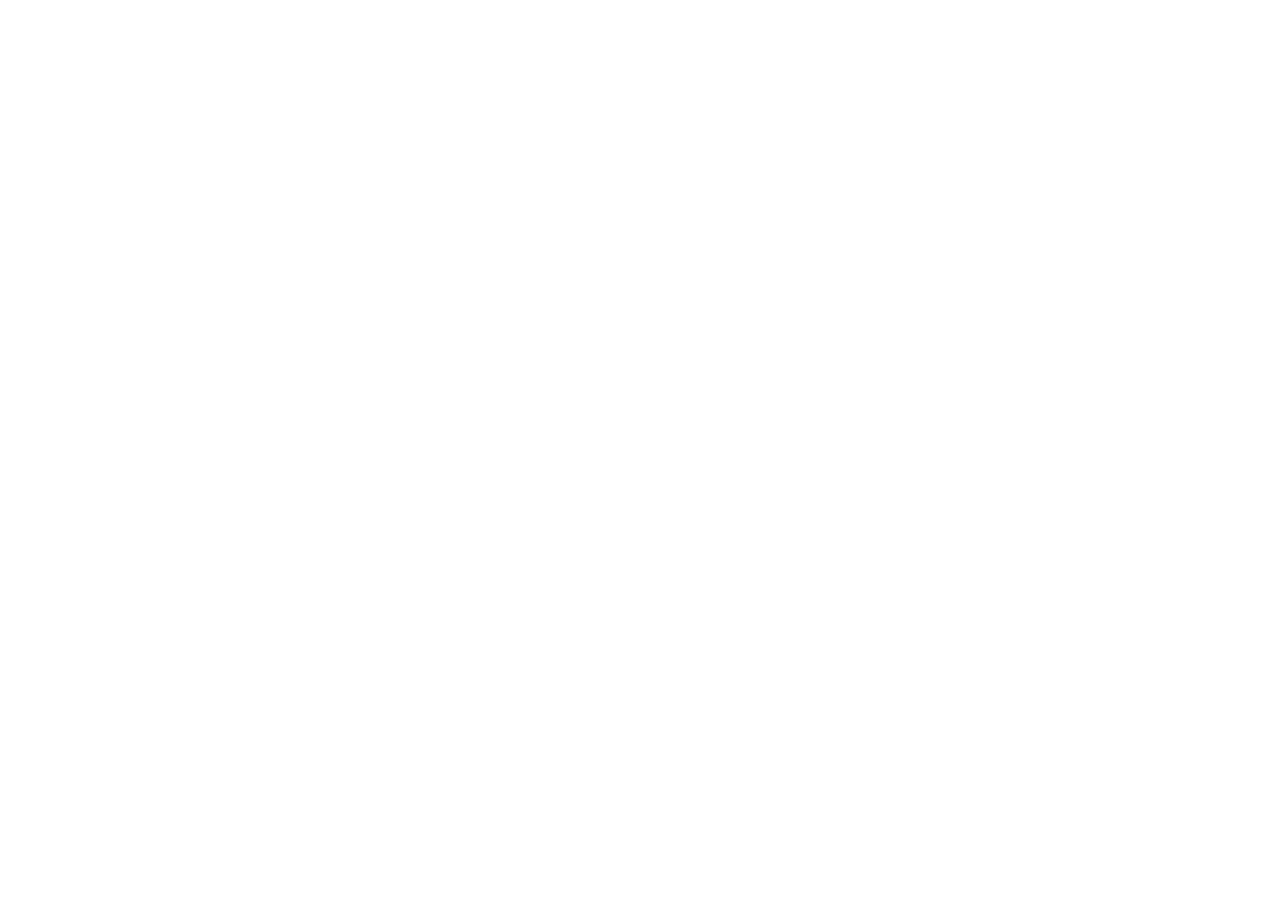
==== seccion 1/index.html @ c43e1295 "base" ====
<!DOCTYPE html>
<html lang="en">
<head>
    <meta charset="UTF-8">
    <meta http-equiv="X-UA-Compatible" content="IE=edge">
    <meta name="viewport" content="width=device-width, initial-scale=1.0">
    <link rel="stylesheet" href="style.css">
    <script src="main.js"></script>
    <title>Document</title>
</head>
<body>
    
</body>
</html>
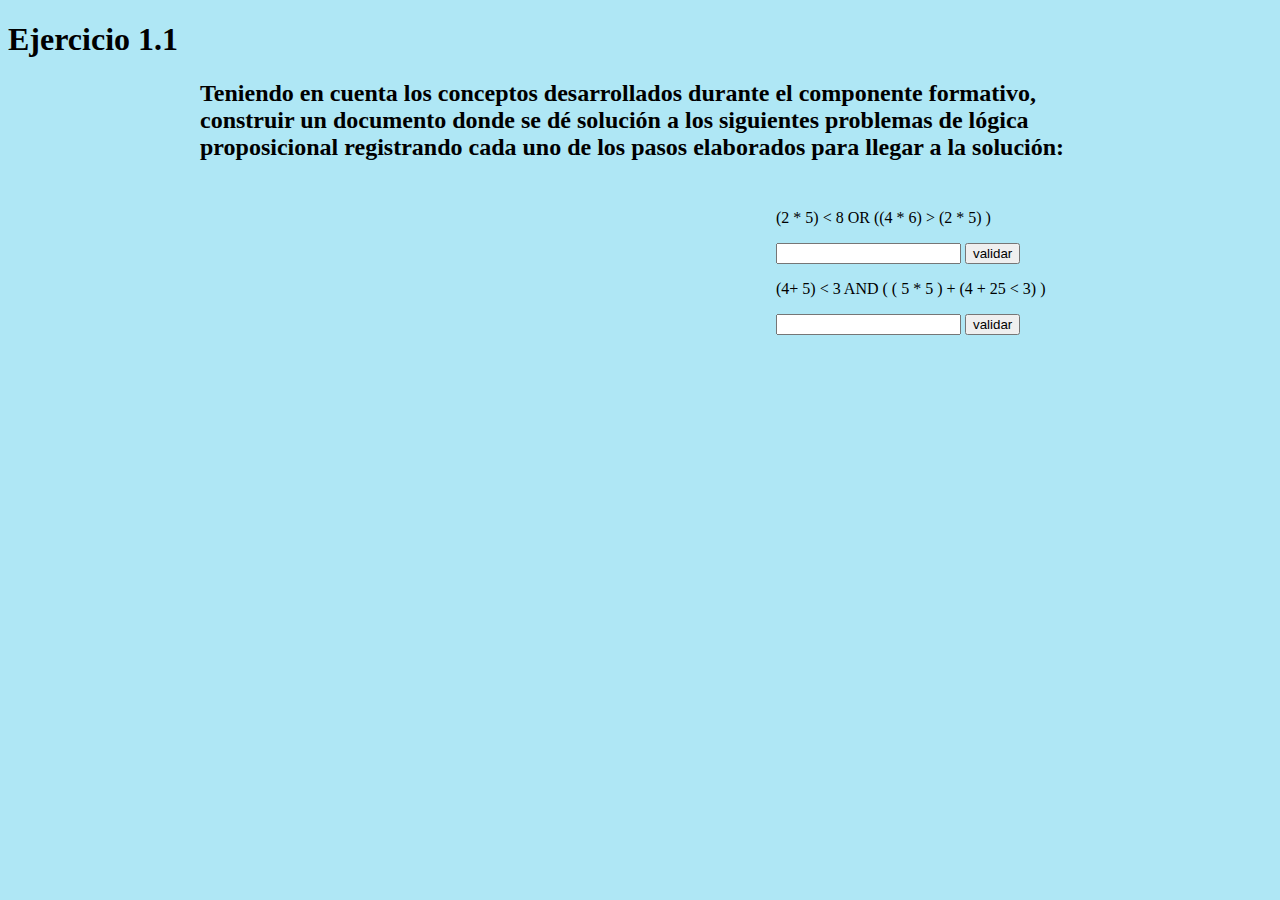
==== commit d891271c: "solucion 1.1" ====
--- a/seccion 1/index.html
+++ b/seccion 1/index.html
@@ -9,6 +9,21 @@
     <title>Document</title>
 </head>
 <body>
-    
+    <h1>Ejercicio 1.1</h1>
+    <h2>Teniendo en cuenta los conceptos desarrollados durante el componente formativo, construir un documento donde
+        se dé solución a los siguientes problemas de lógica proposicional registrando cada uno de los pasos elaborados
+        para llegar a la solución: </h2>
+    <form id="form">
+        <p>(2 * 5) < 8 OR ((4 * 6) > (2 * 5) )</p>
+        <input type="text" name="first">
+        <input type="submit" value="validar">
+        <p id="resultado"></p>
+    </form>
+    <form id="form2">
+        <p>(4+ 5) < 3 AND ( ( 5 * 5 ) + (4 + 25 < 3) )</p>
+        <input type="text" name="sec">
+        <input type="submit" value="validar">
+        <p id="resultado1"></p>
+    </form>
 </body>
 </html>--- a/seccion 1/style.css
+++ b/seccion 1/style.css
@@ -0,0 +1,9 @@
+body{
+    background-color: rgb(175, 231, 245);
+}
+form{
+    margin-left: 48em;
+}
+h2{
+    margin:0 8em 2em 8em;
+}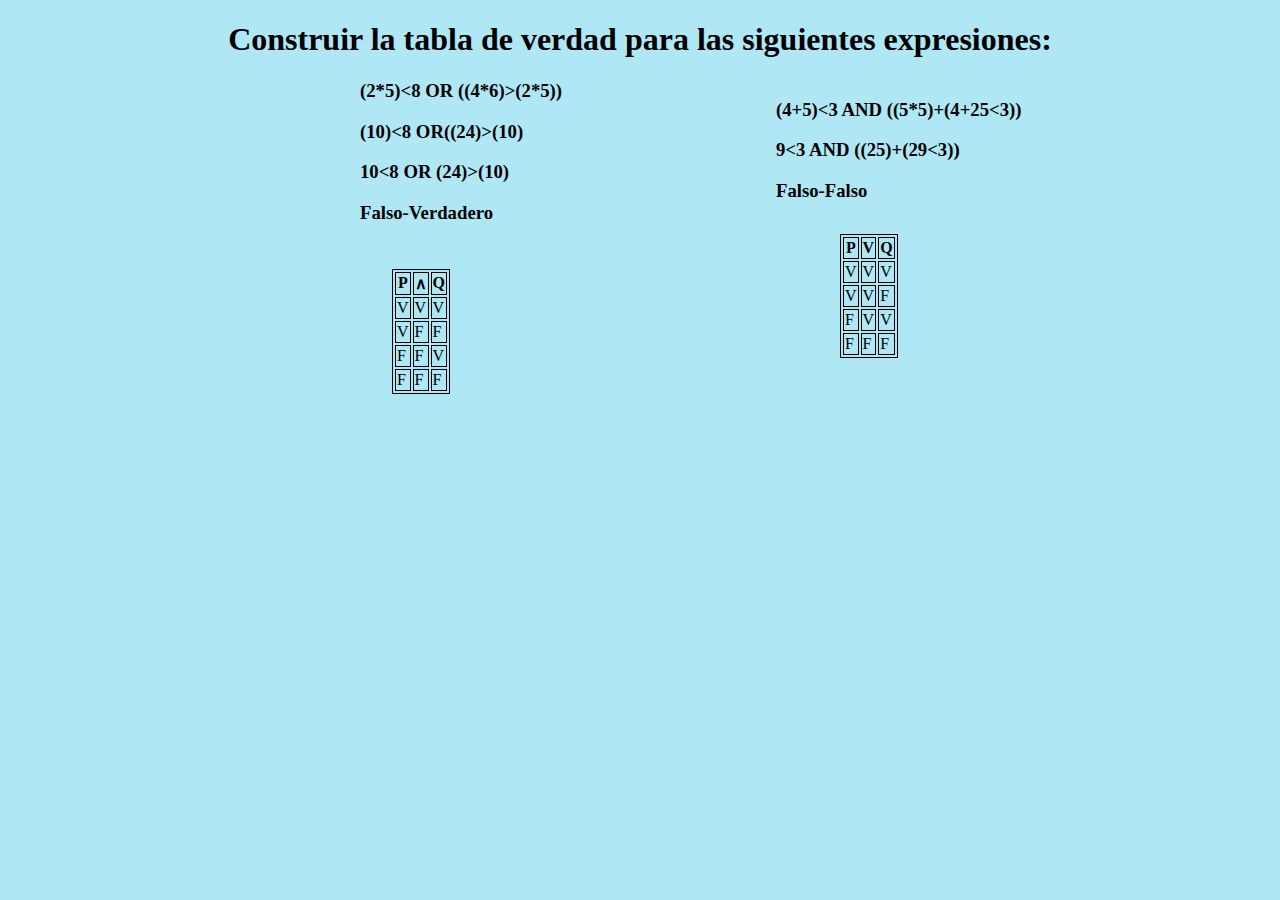
==== commit 8fc3671d: "solucion1.2" ====
--- a/seccion 1/index.html
+++ b/seccion 1/index.html
@@ -9,21 +9,80 @@
     <title>Document</title>
 </head>
 <body>
-    <h1>Ejercicio 1.1</h1>
-    <h2>Teniendo en cuenta los conceptos desarrollados durante el componente formativo, construir un documento donde
-        se dé solución a los siguientes problemas de lógica proposicional registrando cada uno de los pasos elaborados
-        para llegar a la solución: </h2>
-    <form id="form">
-        <p>(2 * 5) < 8 OR ((4 * 6) > (2 * 5) )</p>
-        <input type="text" name="first">
-        <input type="submit" value="validar">
-        <p id="resultado"></p>
-    </form>
-    <form id="form2">
-        <p>(4+ 5) < 3 AND ( ( 5 * 5 ) + (4 + 25 < 3) )</p>
-        <input type="text" name="sec">
-        <input type="submit" value="validar">
-        <p id="resultado1"></p>
-    </form>
+    <h1> Construir la tabla de verdad para las siguientes expresiones:</h1>
+    <div id="p1">
+        <h3>(2*5)<8 OR ((4*6)>(2*5))</h3>
+            <h3>(10)<8 OR((24)>(10)</h3>
+                <h3>10<8 OR (24)>(10)</h3>
+                    <h3>Falso-Verdadero</h3>
+    </div>
+        <div id="p2">
+            <h3>(4+5)<3 AND ((5*5)+(4+25<3))</h3>
+                <h3>9<3 AND ((25)+(29<3))<h3>
+                    <h3>Falso-Falso</h3>
+        </div>
+        <table class="tabla1">
+            <thead>
+                <tr>
+                    <th>P</th>
+                    <th>∧</th>
+                    <th>Q</th>
+                </tr>
+            </thead>
+            <tbody>
+                <tr>
+                    <td>V</td>
+                    <td>V</td>
+                    <td>V</td>
+                </tr>
+                <tr>
+                    <td>V</td>
+                    <td>F</td>
+                    <td>F</td>
+                </tr>
+                <tr>
+                    <td>F</td>
+                    <td>F</td>
+                    <td>V</td>
+                </tr>
+                <tr>
+                    <td>F</td>
+                    <td>F</td>
+                    <td>F</td>
+                </tr>
+            </tbody>
+        </table>
+    
+        <table class="tabla2">
+            <thead>
+                <tr>
+                    <th>P</th>
+                    <th>V</th>
+                    <th>Q</th>
+                </tr>
+            </thead>
+            <tbody>
+                <tr>
+                    <td>V</td>
+                    <td>V</td>
+                    <td>V</td>
+                </tr>
+                <tr>
+                    <td>V</td>
+                    <td>V</td>
+                    <td>F</td>
+                </tr>
+                <tr>
+                    <td>F</td>
+                    <td>V</td>
+                    <td>V</td>
+                </tr>
+                <tr>
+                    <td>F</td>
+                    <td>F</td>
+                    <td>F</td>
+                </tr>
+            </tbody>
+        </table>
 </body>
 </html>--- a/seccion 1/style.css
+++ b/seccion 1/style.css
@@ -1,9 +1,28 @@
 body{
     background-color: rgb(175, 231, 245);
 }
-form{
+h1{
+    text-align: center;
+}
+table,td,th{
+    border:1.5px solid black
+}
+#p2{
     margin-left: 48em;
+    position: relative;
+    bottom: 9em;
 }
-h2{
-    margin:0 8em 2em 8em;
+.tabla2{
+    margin-left: 52em;
+    position: relative;
+    bottom: 16em;
+}
+#p1{
+    margin-left: 22em;
+    position: relative;
+}
+.tabla1{
+    margin-left: 24em;
+    position: relative;
+    bottom: 6em;
 }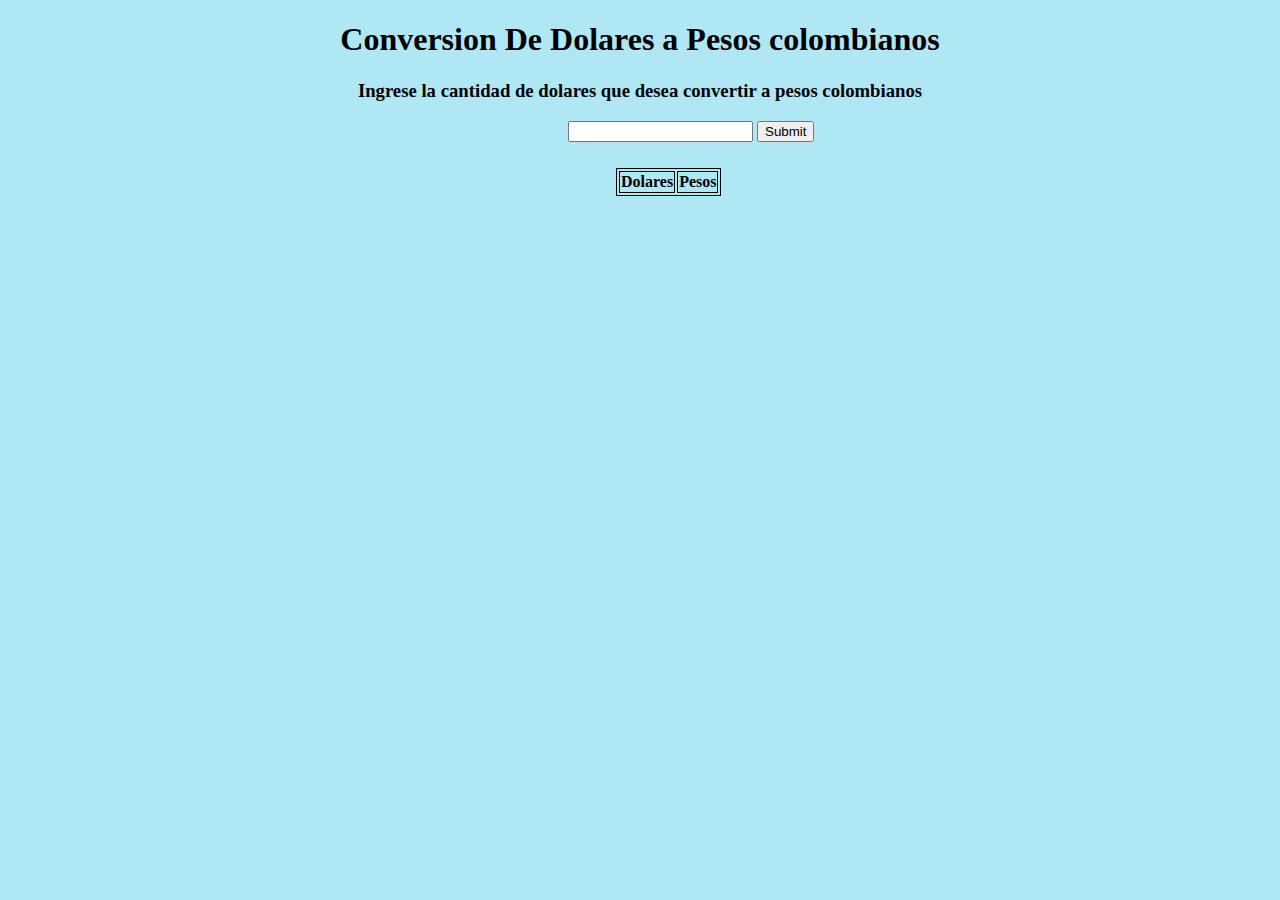
==== commit 3c4921aa: "solucion 1.3" ====
--- a/seccion 1/index.html
+++ b/seccion 1/index.html
@@ -9,80 +9,21 @@
     <title>Document</title>
 </head>
 <body>
-    <h1> Construir la tabla de verdad para las siguientes expresiones:</h1>
-    <div id="p1">
-        <h3>(2*5)<8 OR ((4*6)>(2*5))</h3>
-            <h3>(10)<8 OR((24)>(10)</h3>
-                <h3>10<8 OR (24)>(10)</h3>
-                    <h3>Falso-Verdadero</h3>
-    </div>
-        <div id="p2">
-            <h3>(4+5)<3 AND ((5*5)+(4+25<3))</h3>
-                <h3>9<3 AND ((25)+(29<3))<h3>
-                    <h3>Falso-Falso</h3>
-        </div>
-        <table class="tabla1">
+    <h1>Conversion De Dolares a Pesos colombianos</h1>
+    <h3>Ingrese la cantidad de dolares que desea convertir a pesos colombianos</h3>
+
+    <form id="form">
+        <input type="Number" name="dolares" class="input">
+        <input type="submit" name="submit"> 
+    </form>
+        <table>
             <thead>
                 <tr>
-                    <th>P</th>
-                    <th>∧</th>
-                    <th>Q</th>
+                    <th>Dolares</th>
+                    <th>Pesos</th>
                 </tr>
             </thead>
-            <tbody>
-                <tr>
-                    <td>V</td>
-                    <td>V</td>
-                    <td>V</td>
-                </tr>
-                <tr>
-                    <td>V</td>
-                    <td>F</td>
-                    <td>F</td>
-                </tr>
-                <tr>
-                    <td>F</td>
-                    <td>F</td>
-                    <td>V</td>
-                </tr>
-                <tr>
-                    <td>F</td>
-                    <td>F</td>
-                    <td>F</td>
-                </tr>
-            </tbody>
-        </table>
-    
-        <table class="tabla2">
-            <thead>
-                <tr>
-                    <th>P</th>
-                    <th>V</th>
-                    <th>Q</th>
-                </tr>
-            </thead>
-            <tbody>
-                <tr>
-                    <td>V</td>
-                    <td>V</td>
-                    <td>V</td>
-                </tr>
-                <tr>
-                    <td>V</td>
-                    <td>V</td>
-                    <td>F</td>
-                </tr>
-                <tr>
-                    <td>F</td>
-                    <td>V</td>
-                    <td>V</td>
-                </tr>
-                <tr>
-                    <td>F</td>
-                    <td>F</td>
-                    <td>F</td>
-                </tr>
-            </tbody>
+            <tbody> </tbody>
         </table>
 </body>
 </html>--- a/seccion 1/style.css
+++ b/seccion 1/style.css
@@ -3,26 +3,19 @@
 }
 h1{
     text-align: center;
+    font-family: 'Times New Roman', Times, serif;
 }
 table,td,th{
     border:1.5px solid black
+
 }
-#p2{
-    margin-left: 48em;
-    position: relative;
-    bottom: 9em;
+.input{
+    margin-left: 42em;
+    margin-bottom: 2em;
 }
-.tabla2{
-    margin-left: 52em;
-    position: relative;
-    bottom: 16em;
+h3{
+    text-align: center;
 }
-#p1{
-    margin-left: 22em;
-    position: relative;
-}
-.tabla1{
-    margin-left: 24em;
-    position: relative;
-    bottom: 6em;
+table{
+    margin-left: 38em;
 }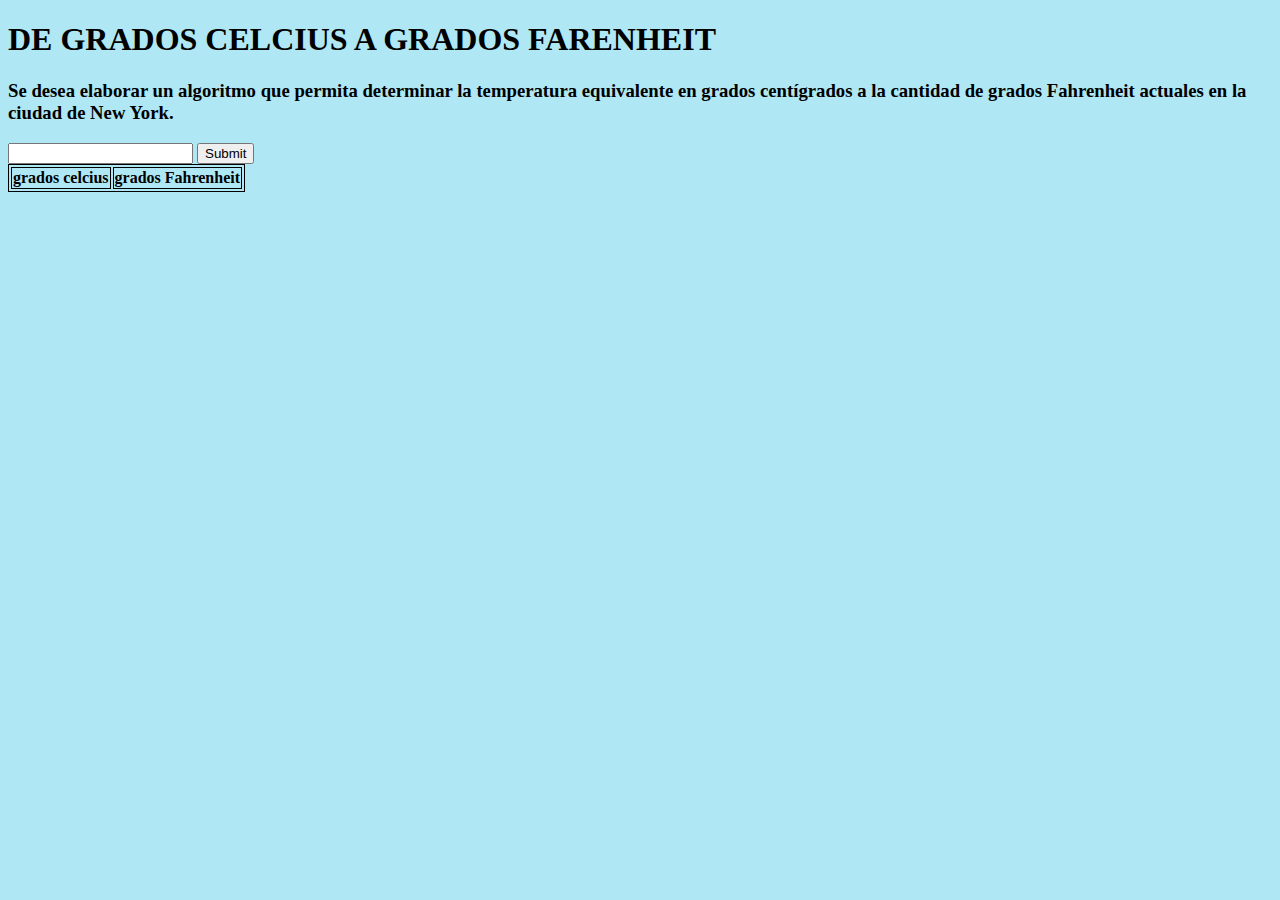
==== commit dc75fff5: "solucion 1.4" ====
--- a/seccion 1/index.html
+++ b/seccion 1/index.html
@@ -9,18 +9,17 @@
     <title>Document</title>
 </head>
 <body>
-    <h1>Conversion De Dolares a Pesos colombianos</h1>
-    <h3>Ingrese la cantidad de dolares que desea convertir a pesos colombianos</h3>
-
-    <form id="form">
-        <input type="Number" name="dolares" class="input">
-        <input type="submit" name="submit"> 
+    <h1>DE GRADOS CELCIUS A GRADOS FARENHEIT</h1>
+    <h3>Se desea elaborar un algoritmo que permita determinar la temperatura equivalente en grados centígrados a
+        la cantidad de grados Fahrenheit actuales en la ciudad de New York.</h3>
+        <input type="number" name="gradosc">
+        <input type="submit" name="submit">
     </form>
         <table>
             <thead>
                 <tr>
-                    <th>Dolares</th>
-                    <th>Pesos</th>
+                    <th>grados celcius</th>
+                    <th>grados Fahrenheit</th>
                 </tr>
             </thead>
             <tbody> </tbody>
--- a/seccion 1/style.css
+++ b/seccion 1/style.css
@@ -1,21 +1,7 @@
 body{
     background-color: rgb(175, 231, 245);
-}
-h1{
-    text-align: center;
-    font-family: 'Times New Roman', Times, serif;
 }
 table,td,th{
     border:1.5px solid black
 
-}
-.input{
-    margin-left: 42em;
-    margin-bottom: 2em;
-}
-h3{
-    text-align: center;
-}
-table{
-    margin-left: 38em;
 }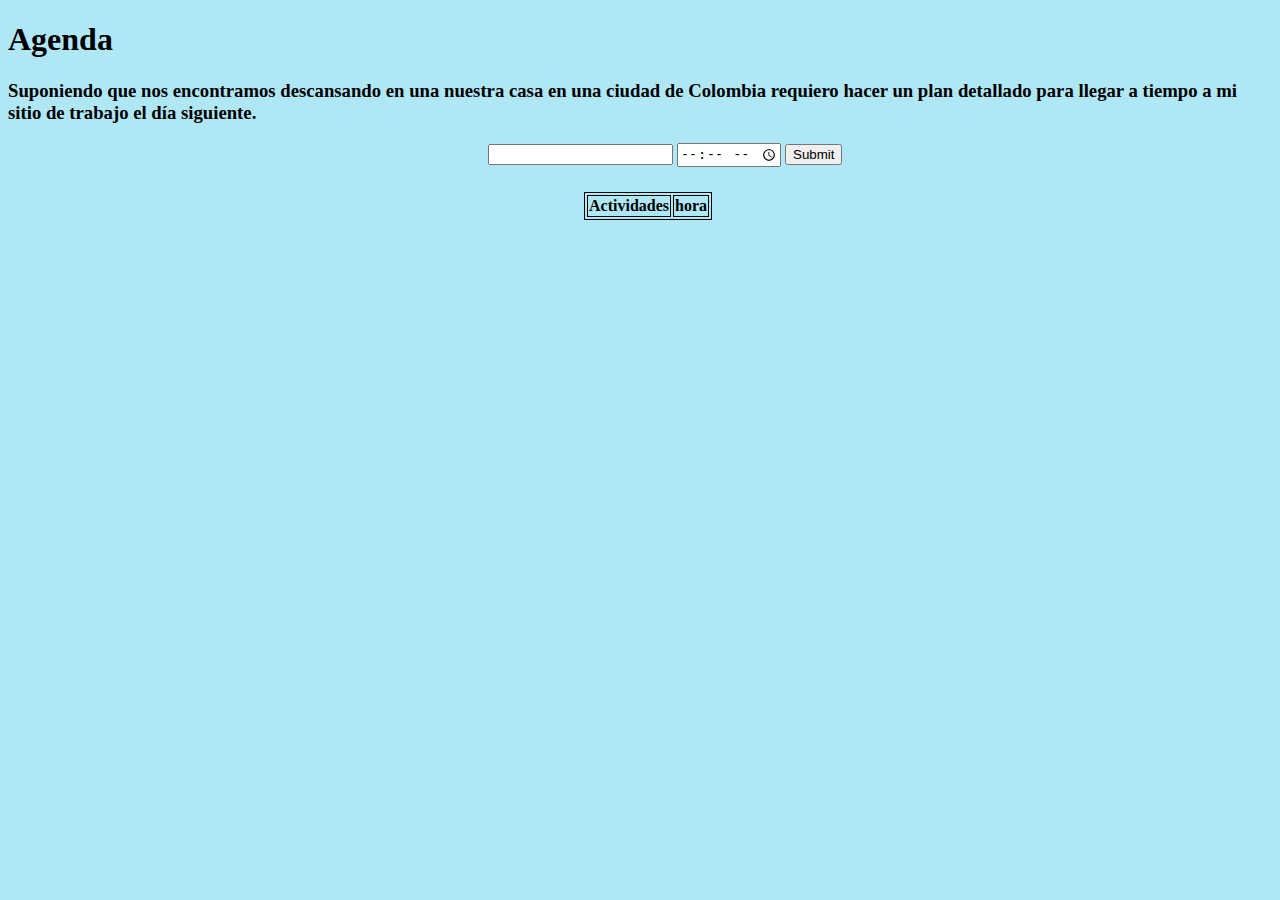
==== commit be59a279: "solucion 1.5" ====
--- a/seccion 1/index.html
+++ b/seccion 1/index.html
@@ -9,20 +9,22 @@
     <title>Document</title>
 </head>
 <body>
-    <h1>DE GRADOS CELCIUS A GRADOS FARENHEIT</h1>
-    <h3>Se desea elaborar un algoritmo que permita determinar la temperatura equivalente en grados centígrados a
-        la cantidad de grados Fahrenheit actuales en la ciudad de New York.</h3>
-        <input type="number" name="gradosc">
-        <input type="submit" name="submit">
-    </form>
-        <table>
-            <thead>
-                <tr>
-                    <th>grados celcius</th>
-                    <th>grados Fahrenheit</th>
-                </tr>
-            </thead>
-            <tbody> </tbody>
-        </table>
+    <h1>Agenda</h1>
+    <h3>Suponiendo que nos encontramos descansando en una nuestra casa en una ciudad de Colombia requiero
+        hacer un plan detallado para llegar a tiempo a mi sitio de trabajo el día siguiente.  </h3>
+<form id="form">
+    <input type="text" name="observaciones" class="input">
+    <input type="time" name="hora" id="horas">
+    <input type="submit" name="submit">
+</form>
+<table>
+    <thead>
+        <tr>
+            <th>Actividades</th>
+            <th>hora</th>
+        </tr>
+    </thead>
+    <tbody> </tbody>
+</table>
 </body>
 </html>--- a/seccion 1/style.css
+++ b/seccion 1/style.css
@@ -4,4 +4,11 @@
 table,td,th{
     border:1.5px solid black
 
+}
+.input{
+    margin-left:36em;
+    margin-bottom: 2em;
+}
+table{
+    margin-left: 36em;
 }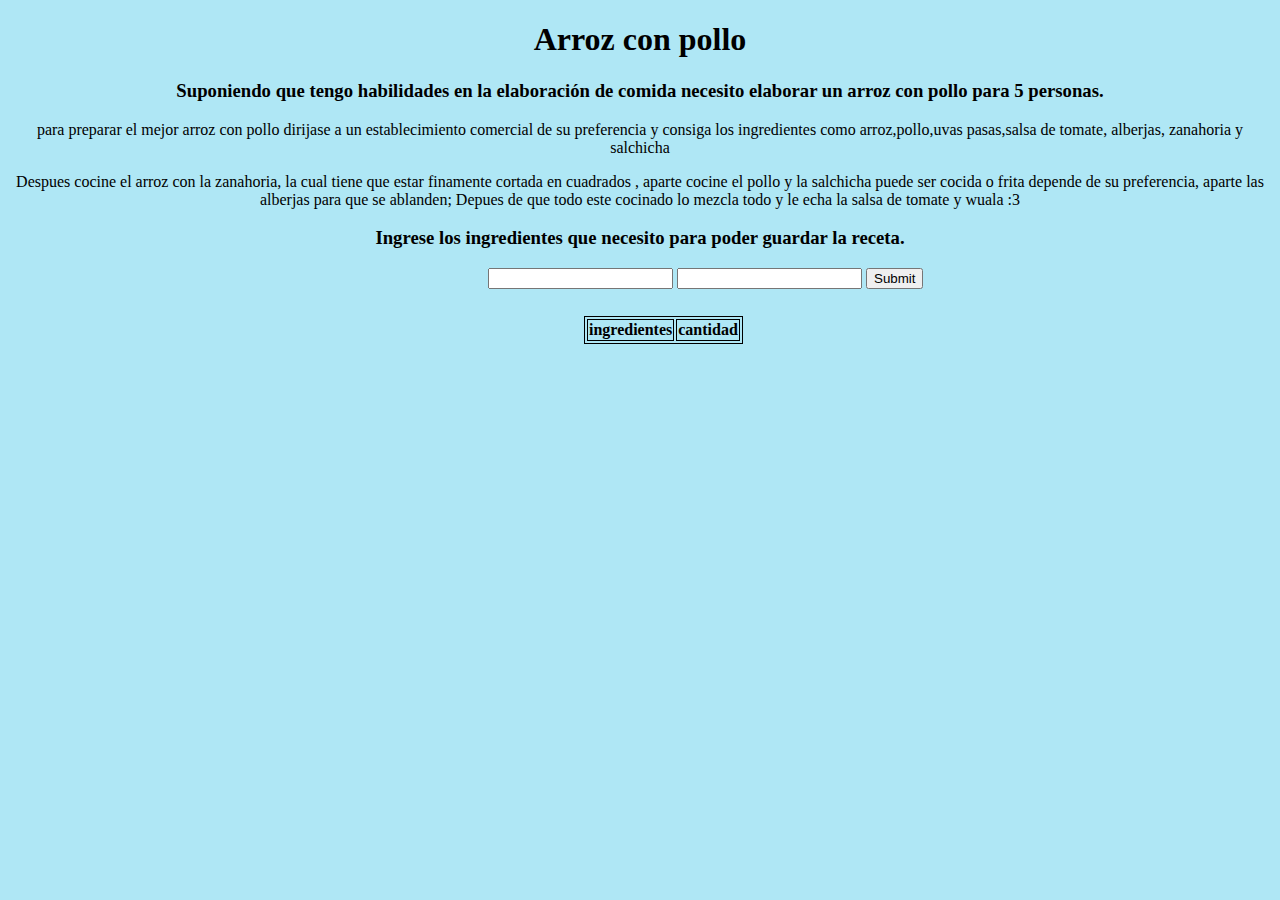
==== commit f52d7029: "solucion 1.6" ====
--- a/seccion 1/index.html
+++ b/seccion 1/index.html
@@ -9,22 +9,25 @@
     <title>Document</title>
 </head>
 <body>
-    <h1>Agenda</h1>
-    <h3>Suponiendo que nos encontramos descansando en una nuestra casa en una ciudad de Colombia requiero
-        hacer un plan detallado para llegar a tiempo a mi sitio de trabajo el día siguiente.  </h3>
-<form id="form">
-    <input type="text" name="observaciones" class="input">
-    <input type="time" name="hora" id="horas">
-    <input type="submit" name="submit">
-</form>
-<table>
-    <thead>
-        <tr>
-            <th>Actividades</th>
-            <th>hora</th>
-        </tr>
-    </thead>
-    <tbody> </tbody>
-</table>
+    <h1>Arroz con pollo</h1>
+    <h3>Suponiendo que tengo habilidades en la elaboración de comida necesito elaborar un arroz con pollo para 5
+        personas.  </h3>
+
+        <p>para preparar el mejor arroz con pollo dirijase a un establecimiento comercial de su preferencia y consiga los ingredientes como arroz,pollo,uvas pasas,salsa de tomate, alberjas, zanahoria y salchicha </p>
+        <p>Despues cocine el arroz con la zanahoria, la cual tiene que estar finamente cortada en cuadrados , aparte cocine el pollo y la salchicha puede ser cocida o frita depende de su preferencia, aparte las alberjas para que se ablanden; Depues de que todo este cocinado lo mezcla todo y le echa la salsa de tomate y wuala :3</p>
+
+        <h3>Ingrese los ingredientes que necesito para poder guardar la receta.</h3>
+        <input type="text" name="ingredientes" class="input">
+        <input type="text" name="kg" id="number">
+        <input type="submit" name="submit">
+    </form>
+    <table>
+        <thead>
+            <tr>
+                <th>ingredientes</th>
+                <th>cantidad</th>
+            </tr>
+        </thead>
+        <tbody> </tbody>
 </body>
 </html>--- a/seccion 1/style.css
+++ b/seccion 1/style.css
@@ -4,6 +4,10 @@
 table,td,th{
     border:1.5px solid black
 
+}
+h1,h3,p{
+    text-align: center;
+    font-family: 'Times New Roman', Times, serif;
 }
 .input{
     margin-left:36em;
